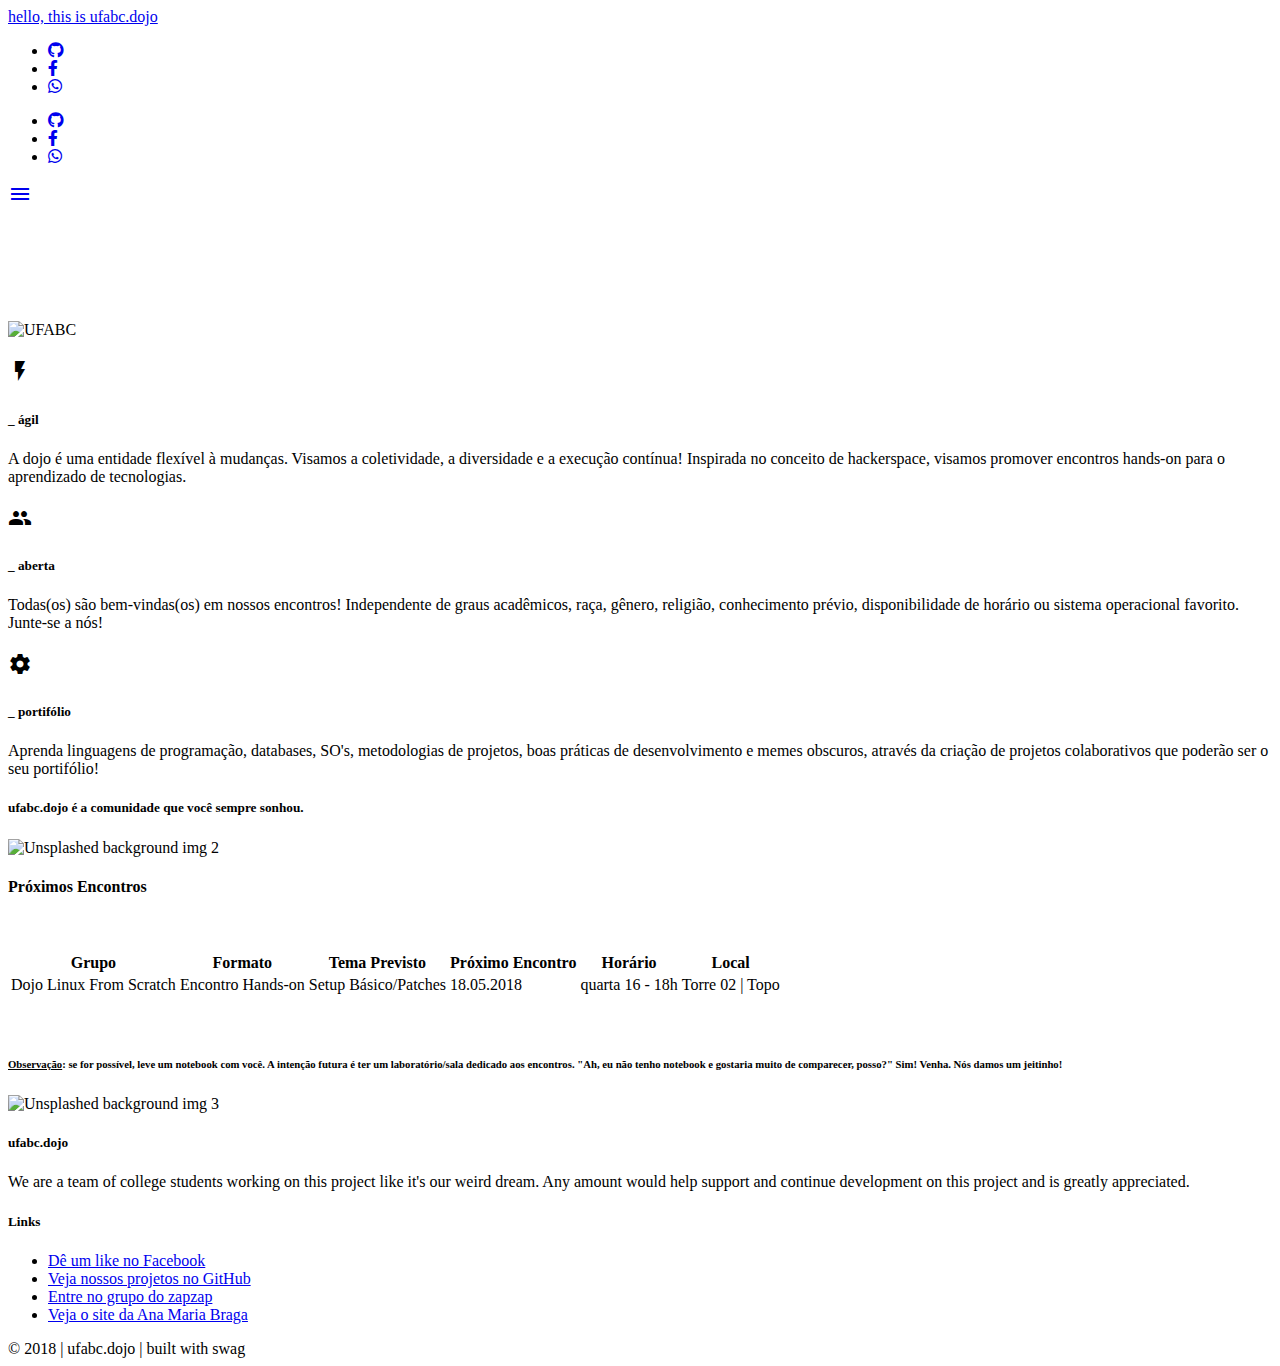
==== index.html @ faf7e6ad "removendo horários desatualizados" ====
<!DOCTYPE html>
<html lang="en">
<head>
  <meta http-equiv="Content-Type" content="text/html; charset=UTF-8"/>
  <meta name="viewport" content="width=device-width, initial-scale=1"/>
  <title>welcome to ufabc.dojo</title>

  <!-- CSS  -->
  <link href="https://use.fontawesome.com/releases/v5.0.8/css/all.css" rel="stylesheet">
  <link href="https://fonts.googleapis.com/icon?family=Material+Icons" rel="stylesheet">
  <link href="css/materialize.css" type="text/css" rel="stylesheet" media="screen,projection"/>
  <link href="css/style.css" type="text/css" rel="stylesheet" media="screen,projection"/>
</head>
<body>
  <nav class="white" role="navigation">
    <div class="nav-wrapper container">
      <a id="logo-container" href="#" class="brand-logo">hello, this is ufabc.dojo</a>
      <ul class="right hide-on-med-and-down">
		<li><a target="_blank" href="https://github.com/ufabc-dojo"><i class="fab fa-github"></i></a></li>
		<li><a target="_blank" href="https://www.facebook.com/ufabcdojo"><i class="fab fa-facebook-f"></i></a></li>
		<li><a target="_blank" href="https://web.whatsapp.com/accept?code=LlBSqXruJMTIbghfIOrS24"><i class="fab fa-whatsapp"></i></a></li>
      </ul>

      <ul id="nav-mobile" class="sidenav">
		<li><a target="_blank" href="https://github.com/ufabc-dojo"><i class="fab fa-github"></i></a></li>
		<li><a target="_blank" href="https://www.facebook.com/ufabcdojo"><i class="fab fa-facebook-f"></i></a></li>
		<li><a target="_blank" href="https://chat.whatsapp.com/LlBSqXruJMTIbghfIOrS24"><i class="fab fa-whatsapp"></i></a></li>
      </ul>
      <a href="#" data-target="nav-mobile" class="sidenav-trigger"><i class="material-icons">menu</i></a>
    </div>
  </nav>

  <br>
  <div id="index-banner" class="parallax-container">
    <div class="section no-pad-bot">
      <div class="container">
        <br><br>
        <h1 class="header center teal-text text-lighten-2"></h1>
        <div class="row center">
        </div>
        <br><br>

      </div>
    </div>
    <div class="parallax"><img src="assets/images/background1.jpg" alt="UFABC"></div>
  </div>


  <div class="container">
    <div class="section">

      <!--   Icon Section   -->
      <div class="row">
        <div class="col s12 m4">
          <div class="icon-block">
            <h2 class="center brown-text"><i class="material-icons">flash_on</i></h2>
            <h5 class="center">_ ágil</h5>

            <p class="light">A dojo é uma entidade flexível à mudanças. Visamos a coletividade, a diversidade e a execução contínua! Inspirada no conceito de hackerspace, visamos promover encontros hands-on para o aprendizado de tecnologias.</p>
          </div>
        </div>

        <div class="col s12 m4">
          <div class="icon-block">
            <h2 class="center brown-text"><i class="material-icons">group</i></h2>
            <h5 class="center">_ aberta</h5>

            <p class="light">Todas(os) são bem-vindas(os) em nossos encontros! Independente de graus acadêmicos, raça, gênero, religião, conhecimento prévio, disponibilidade de horário ou sistema operacional favorito. Junte-se a nós!</p>
          </div>
        </div>

        <div class="col s12 m4">
          <div class="icon-block">
            <h2 class="center brown-text"><i class="material-icons">settings</i></h2>
            <h5 class="center">_ portifólio</h5>

            <p class="light">Aprenda linguagens de programação, databases, SO's, metodologias de projetos, boas práticas de desenvolvimento e memes obscuros, através da criação de projetos colaborativos que poderão ser o seu portifólio! </p>
          </div>
        </div>
      </div>
    </div>
  </div>


  <div class="parallax-container valign-wrapper">
    <div class="section no-pad-bot">
      <div class="container">
        <div class="row center">
          <h5 class="header col s12 light">ufabc.dojo é a comunidade que você sempre sonhou.</h5>
        </div>
      </div>
    </div>
    <div class="parallax"><img src="assets/images/background2.jpg" alt="Unsplashed background img 2"></div>
  </div>

  <div class="container">
    <div class="section">

      <div class="row">
        <div class="container">
          <div class="col s12 center">
            <h3><i class="mdi-content-send brown-text"></i></h3>
            <h4>Próximos Encontros</h4>
            <br>
            <p class="left-align light"></p>
          </div>
          <table class="highlight">
            <thead>
              <tr>
                <th>Grupo</th>
                <th>Formato</th>
                <th>Tema Previsto</th>
                <th>Próximo Encontro</th>
                <th>Horário</th>
                <th>Local</th>
              </tr>
            </thead>
            <tbody>
              <tr>
                <td>Dojo Linux From Scratch</td>
                <td>Encontro Hands-on</td>
                <td>Setup Básico/Patches</td>
                <td>18.05.2018</td>
                <td>quarta 16 - 18h</td>
                <td>Torre 02 | Topo</td>
              </tr>
            </tbody>
          </table>
          <br><br>
          <h6><b><u>Observação</u></b>: se for possível, leve um notebook com você. A intenção futura é ter um laboratório/sala dedicado aos encontros. "Ah, eu não tenho notebook e gostaria muito de comparecer, posso?" Sim! Venha. Nós damos um jeitinho! </h6>
         </div>
      </div>
    </div>
  </div>


  <div class="parallax-container valign-wrapper">
    <div class="section no-pad-bot">
      <div class="container">
        <div class="row center">

        </div>
      </div>
    </div>
    <div class="parallax"><img src="assets/images/background3.jpg" alt="Unsplashed background img 3"></div>
  </div>

  <footer class="page-footer teal">
    <div class="container">
      <div class="row">
        <div class="col l6 s12">
          <h5 class="white-text">ufabc.dojo</h5>
          <p class="grey-text text-lighten-4">We are a team of college students working on this project like it's our weird dream. Any amount would help support and continue development on this project and is greatly appreciated.</p>
        </div>
         <div class="col l4 offset-l2 s12">
                <h5 class="white-text">Links</h5>
                <ul>
                  <li><a class="grey-text text-lighten-3" href="https://www.facebook.com/ufabcdojo">Dê um like no Facebook</a></li>
                  <li><a class="grey-text text-lighten-3" href="https://github.com/ufabc-dojo">Veja nossos projetos no GitHub</a></li>
                  <li><a class="grey-text text-lighten-3" href="https://web.whatsapp.com/accept?code=LlBSqXruJMTIbghfIOrS24">Entre no grupo do zapzap</a></li>
                  <li><a class="grey-text text-lighten-3" href="https://anamariabraga.globo.com/">Veja o site da Ana Maria Braga</a></li>
                </ul>
              </div>
      </div>
    </div>
    <div class="footer-copyright">
      <div class="container"> © 2018 | ufabc.dojo | built with swag
    </div>
  </footer>


  <!--  Scripts-->
  <script src="https://code.jquery.com/jquery-2.1.1.min.js"></script>
  <script src="js/materialize.js"></script>
  <script src="js/init.js"></script>

  </body>
</html>
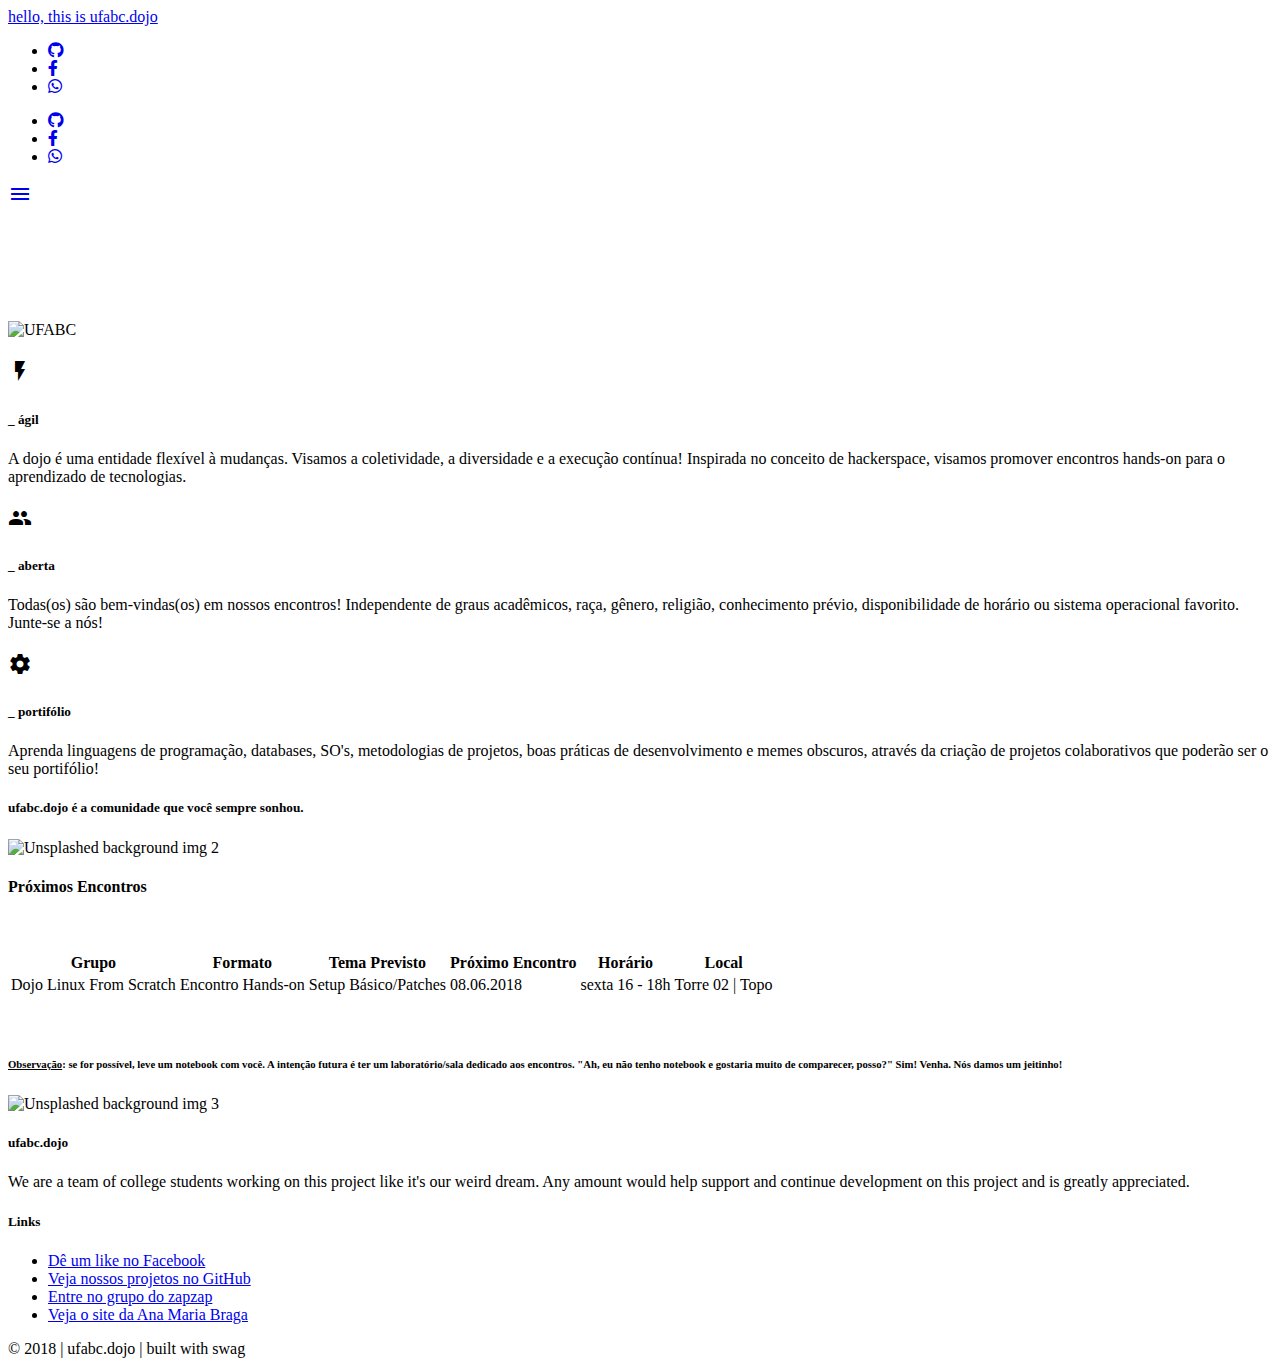
==== commit c429a0fa: "atualizando horários" ====
--- a/index.html
+++ b/index.html
@@ -4,6 +4,16 @@
   <meta http-equiv="Content-Type" content="text/html; charset=UTF-8"/>
   <meta name="viewport" content="width=device-width, initial-scale=1"/>
   <title>welcome to ufabc.dojo</title>
+
+  <!-- Global site tag (gtag.js) - Google Analytics -->
+  <script async src="https://www.googletagmanager.com/gtag/js?id=UA-119239906-1"></script>
+  <script>
+    window.dataLayer = window.dataLayer || [];
+    function gtag(){dataLayer.push(arguments);}
+    gtag('js', new Date());
+
+    gtag('config', 'UA-119239906-1');
+  </script>
 
   <!-- CSS  -->
   <link href="https://use.fontawesome.com/releases/v5.0.8/css/all.css" rel="stylesheet">
@@ -120,8 +130,8 @@
                 <td>Dojo Linux From Scratch</td>
                 <td>Encontro Hands-on</td>
                 <td>Setup Básico/Patches</td>
-                <td>18.05.2018</td>
-                <td>quarta 16 - 18h</td>
+                <td>08.06.2018</td>
+                <td>sexta 16 - 18h</td>
                 <td>Torre 02 | Topo</td>
               </tr>
             </tbody>
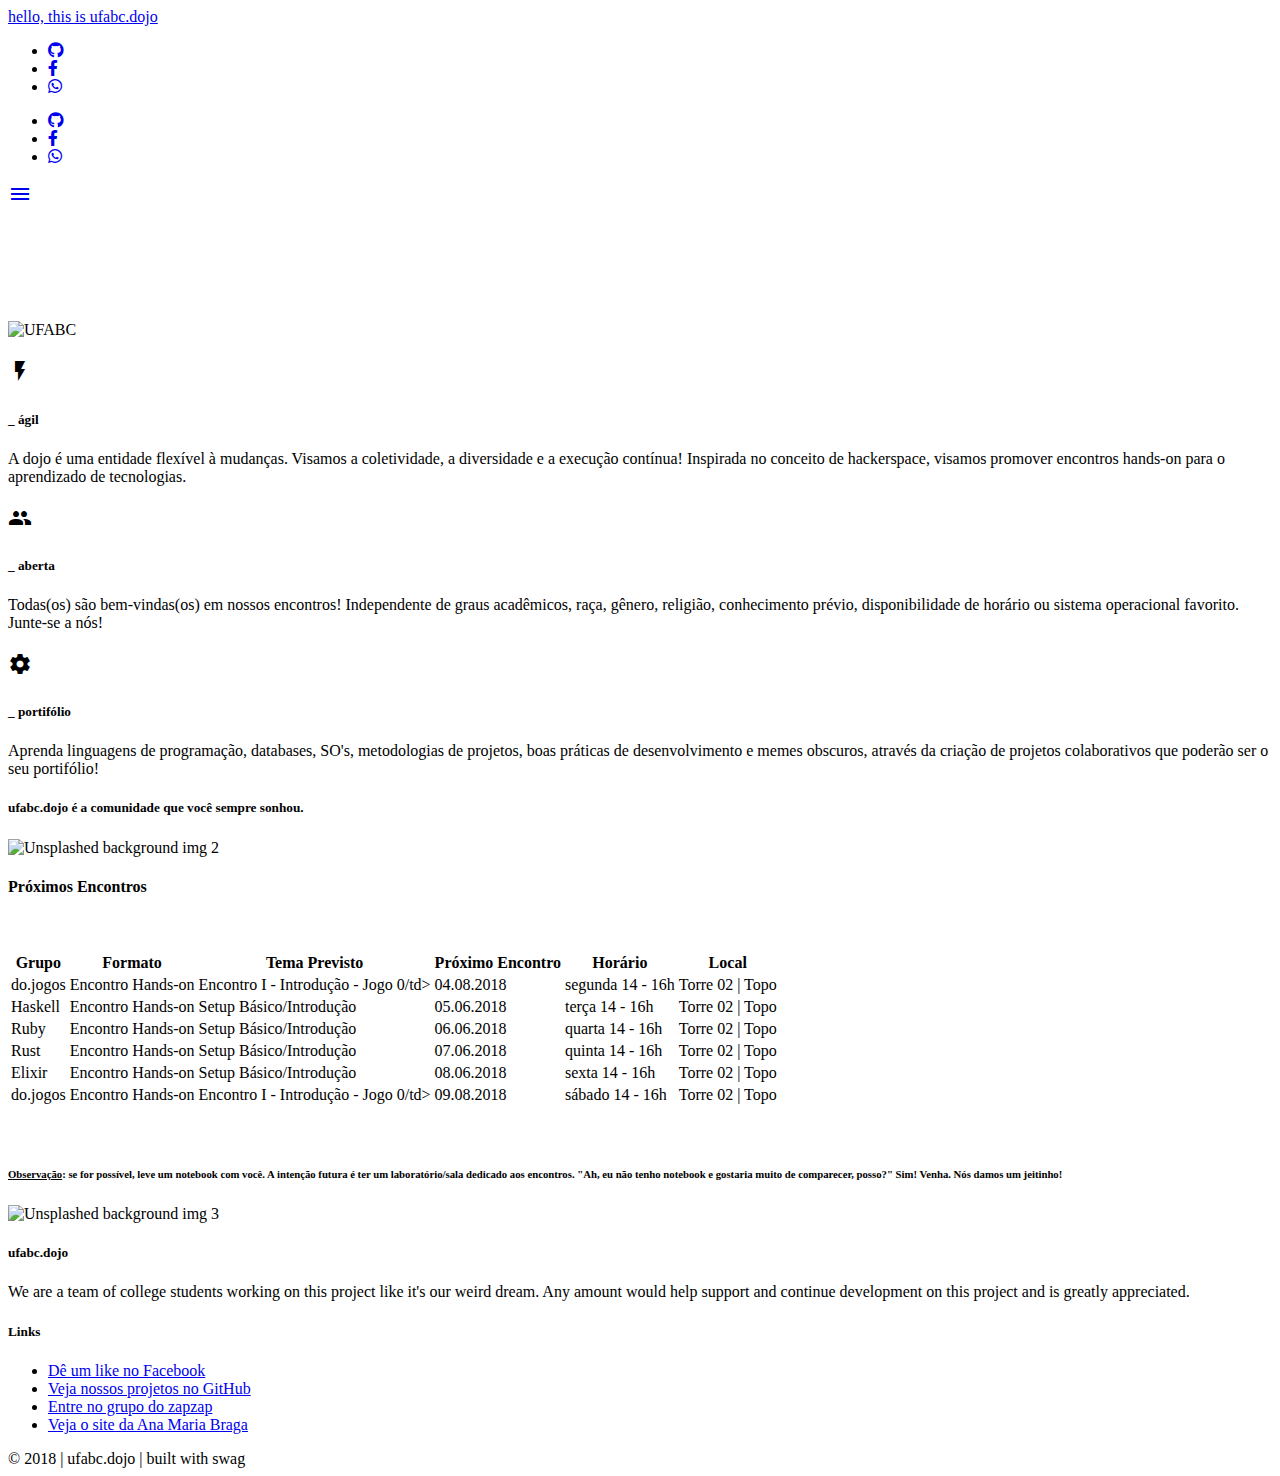
==== commit 3c90cf53: "horarios atualizados" ====
--- a/index.html
+++ b/index.html
@@ -127,11 +127,51 @@
             </thead>
             <tbody>
               <tr>
-                <td>Dojo Linux From Scratch</td>
-                <td>Encontro Hands-on</td>
-                <td>Setup Básico/Patches</td>
+                <td>do.jogos</td>
+                <td>Encontro Hands-on</td>
+                <td>Encontro I - Introdução - Jogo 0/td>
+                <td>04.08.2018</td>
+                <td>segunda 14 - 16h</td>
+                <td>Torre 02 | Topo</td>
+              </tr>
+              <tr>
+                <td>Haskell</td>
+                <td>Encontro Hands-on</td>
+                <td>Setup Básico/Introdução</td>
+                <td>05.06.2018</td>
+                <td>terça 14 - 16h</td>
+                <td>Torre 02 | Topo</td>
+              </tr>
+              <tr>
+                <td>Ruby</td>
+                <td>Encontro Hands-on</td>
+                <td>Setup Básico/Introdução</td>
+                <td>06.06.2018</td>
+                <td>quarta 14 - 16h</td>
+                <td>Torre 02 | Topo</td>
+              </tr>
+              <tr>
+                <td>Rust</td>
+                <td>Encontro Hands-on</td>
+                <td>Setup Básico/Introdução</td>
+                <td>07.06.2018</td>
+                <td>quinta 14 - 16h</td>
+                <td>Torre 02 | Topo</td>
+              </tr>
+              <tr>
+                <td>Elixir</td>
+                <td>Encontro Hands-on</td>
+                <td>Setup Básico/Introdução</td>
                 <td>08.06.2018</td>
-                <td>sexta 16 - 18h</td>
+                <td>sexta 14 - 16h</td>
+                <td>Torre 02 | Topo</td>
+              </tr>
+              <tr>
+                <td>do.jogos</td>
+                <td>Encontro Hands-on</td>
+                <td>Encontro I - Introdução - Jogo 0/td>
+                <td>09.08.2018</td>
+                <td>sábado 14 - 16h</td>
                 <td>Torre 02 | Topo</td>
               </tr>
             </tbody>
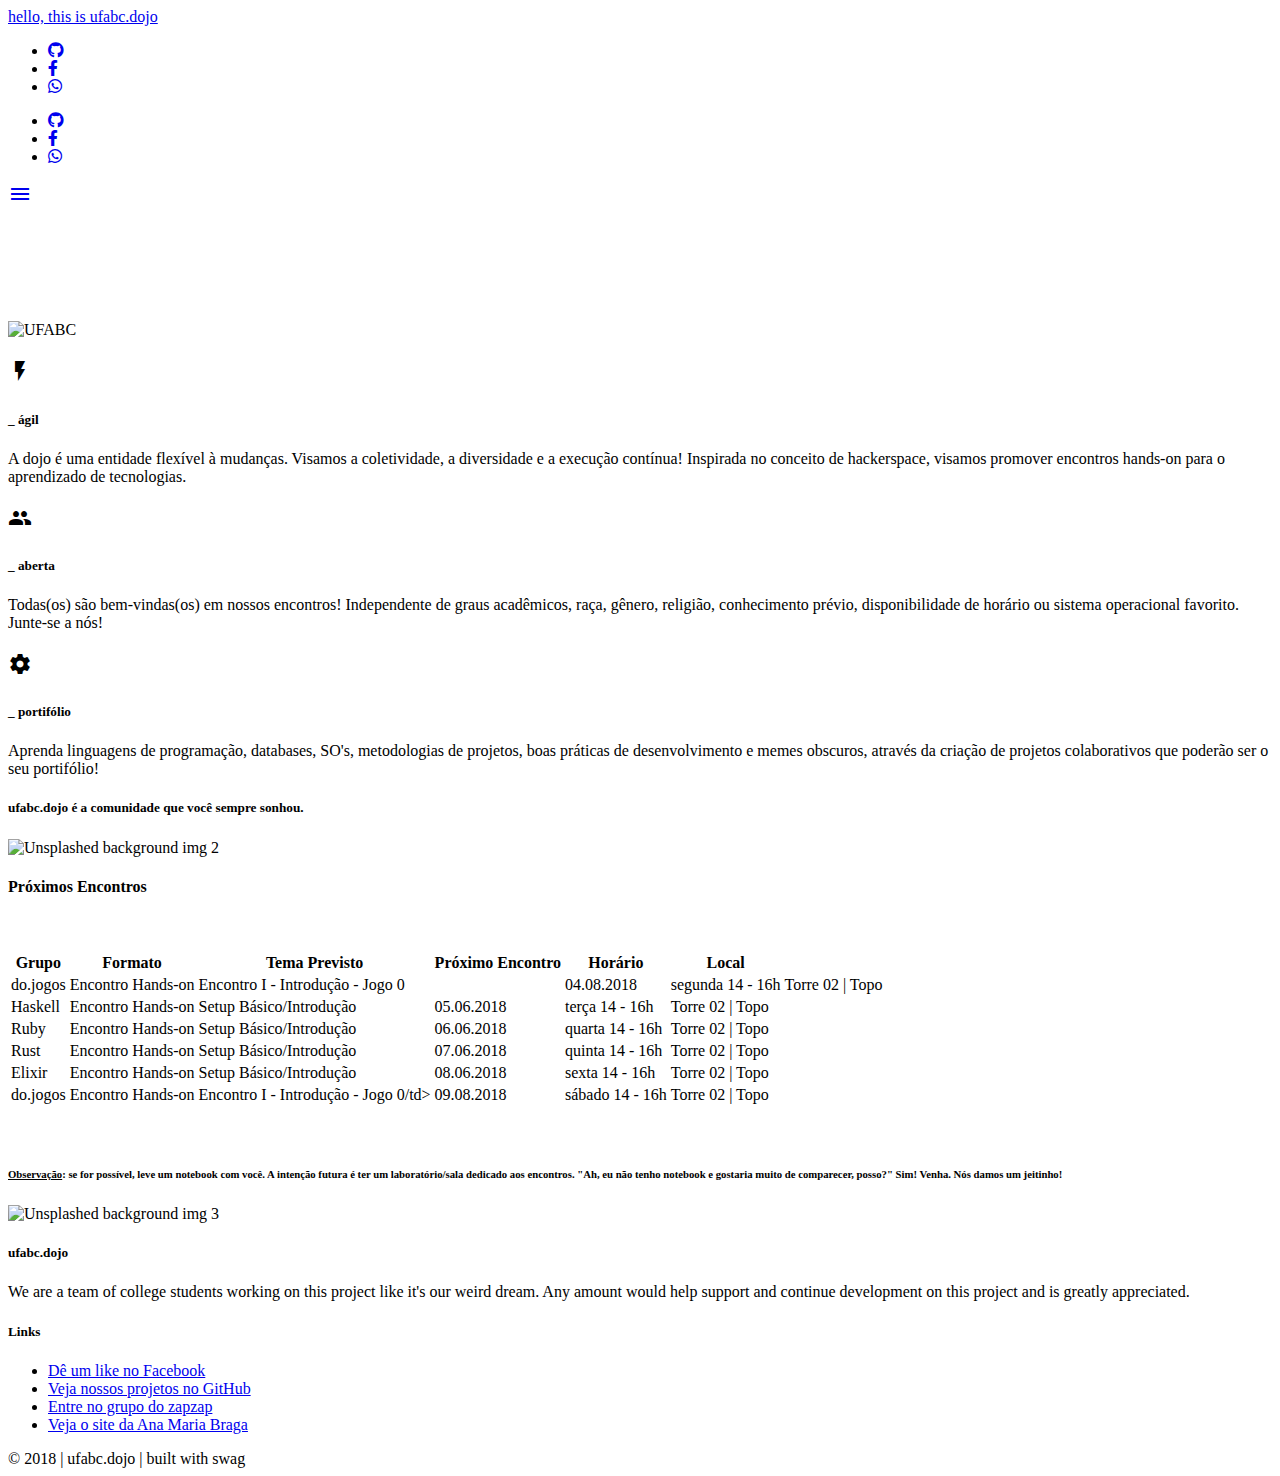
==== commit 4d8bd226: "atualizando hoarários site" ====
--- a/index.html
+++ b/index.html
@@ -129,7 +129,7 @@
               <tr>
                 <td>do.jogos</td>
                 <td>Encontro Hands-on</td>
-                <td>Encontro I - Introdução - Jogo 0/td>
+                <td>Encontro I - Introdução - Jogo 0 <td>
                 <td>04.08.2018</td>
                 <td>segunda 14 - 16h</td>
                 <td>Torre 02 | Topo</td>
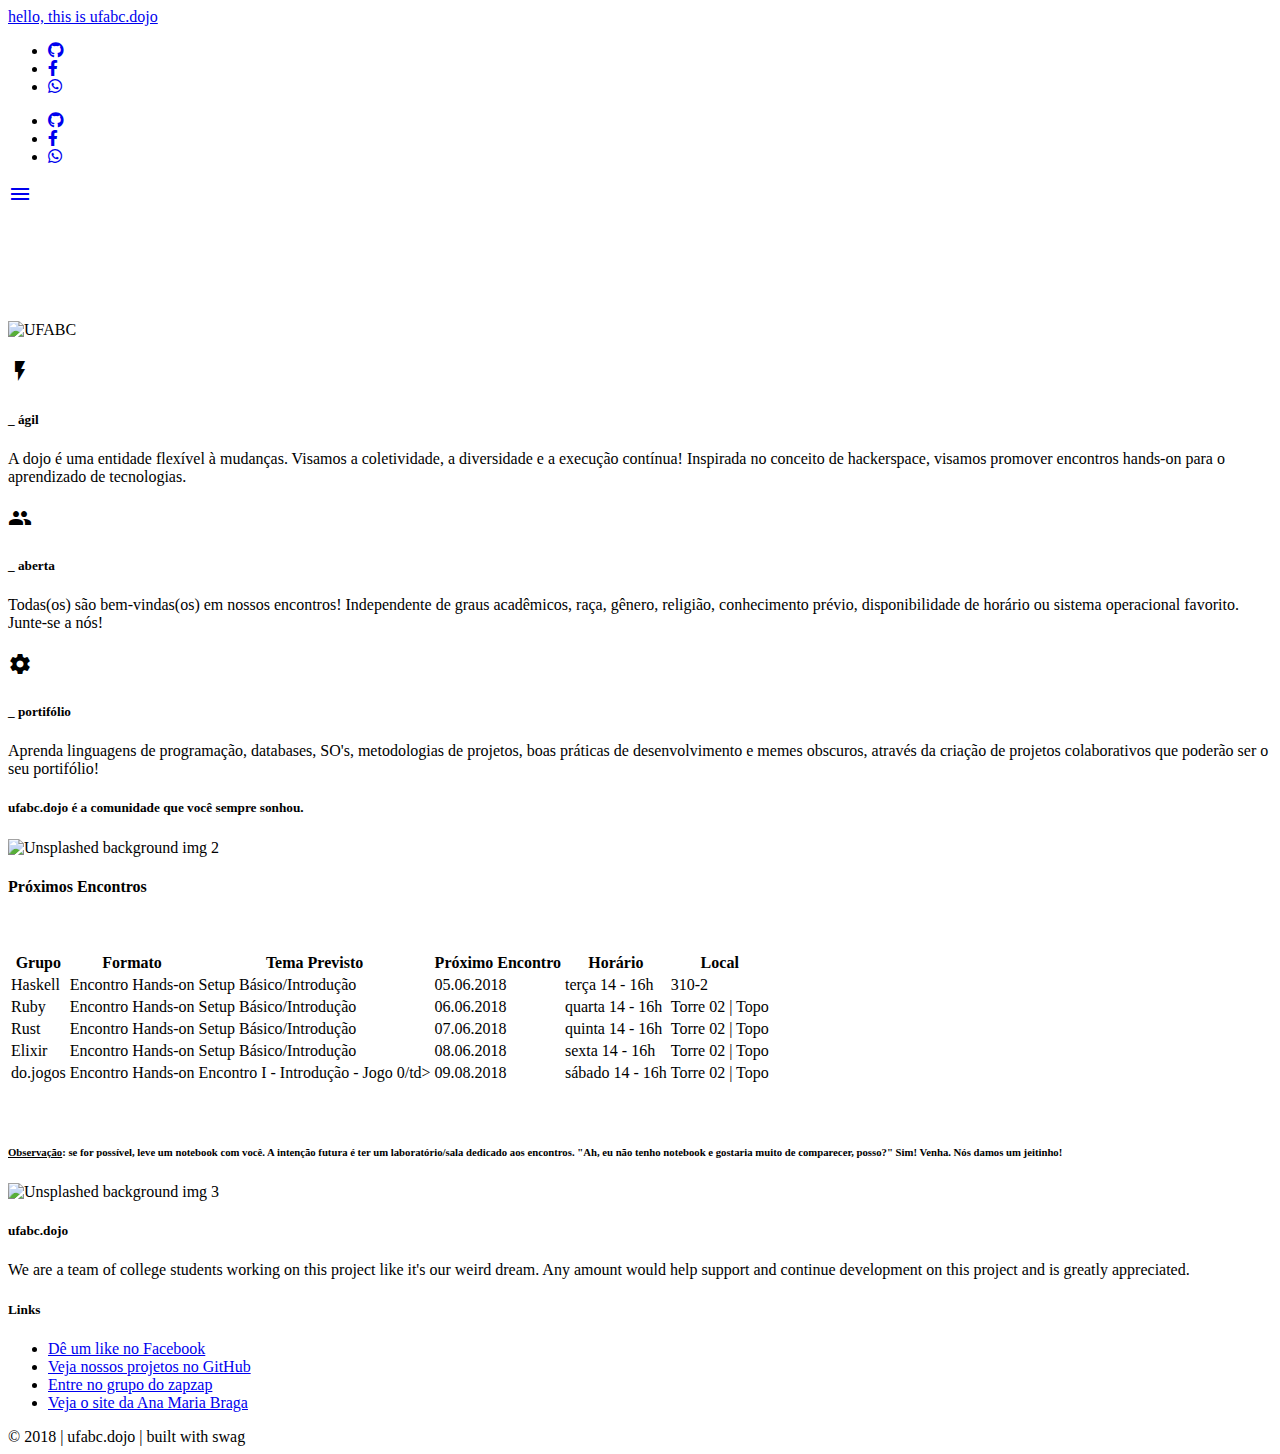
==== commit 0a8927f9: "att horario" ====
--- a/index.html
+++ b/index.html
@@ -127,20 +127,12 @@
             </thead>
             <tbody>
               <tr>
-                <td>do.jogos</td>
-                <td>Encontro Hands-on</td>
-                <td>Encontro I - Introdução - Jogo 0 <td>
-                <td>04.08.2018</td>
-                <td>segunda 14 - 16h</td>
-                <td>Torre 02 | Topo</td>
-              </tr>
-              <tr>
                 <td>Haskell</td>
                 <td>Encontro Hands-on</td>
                 <td>Setup Básico/Introdução</td>
                 <td>05.06.2018</td>
                 <td>terça 14 - 16h</td>
-                <td>Torre 02 | Topo</td>
+                <td>310-2</td>
               </tr>
               <tr>
                 <td>Ruby</td>
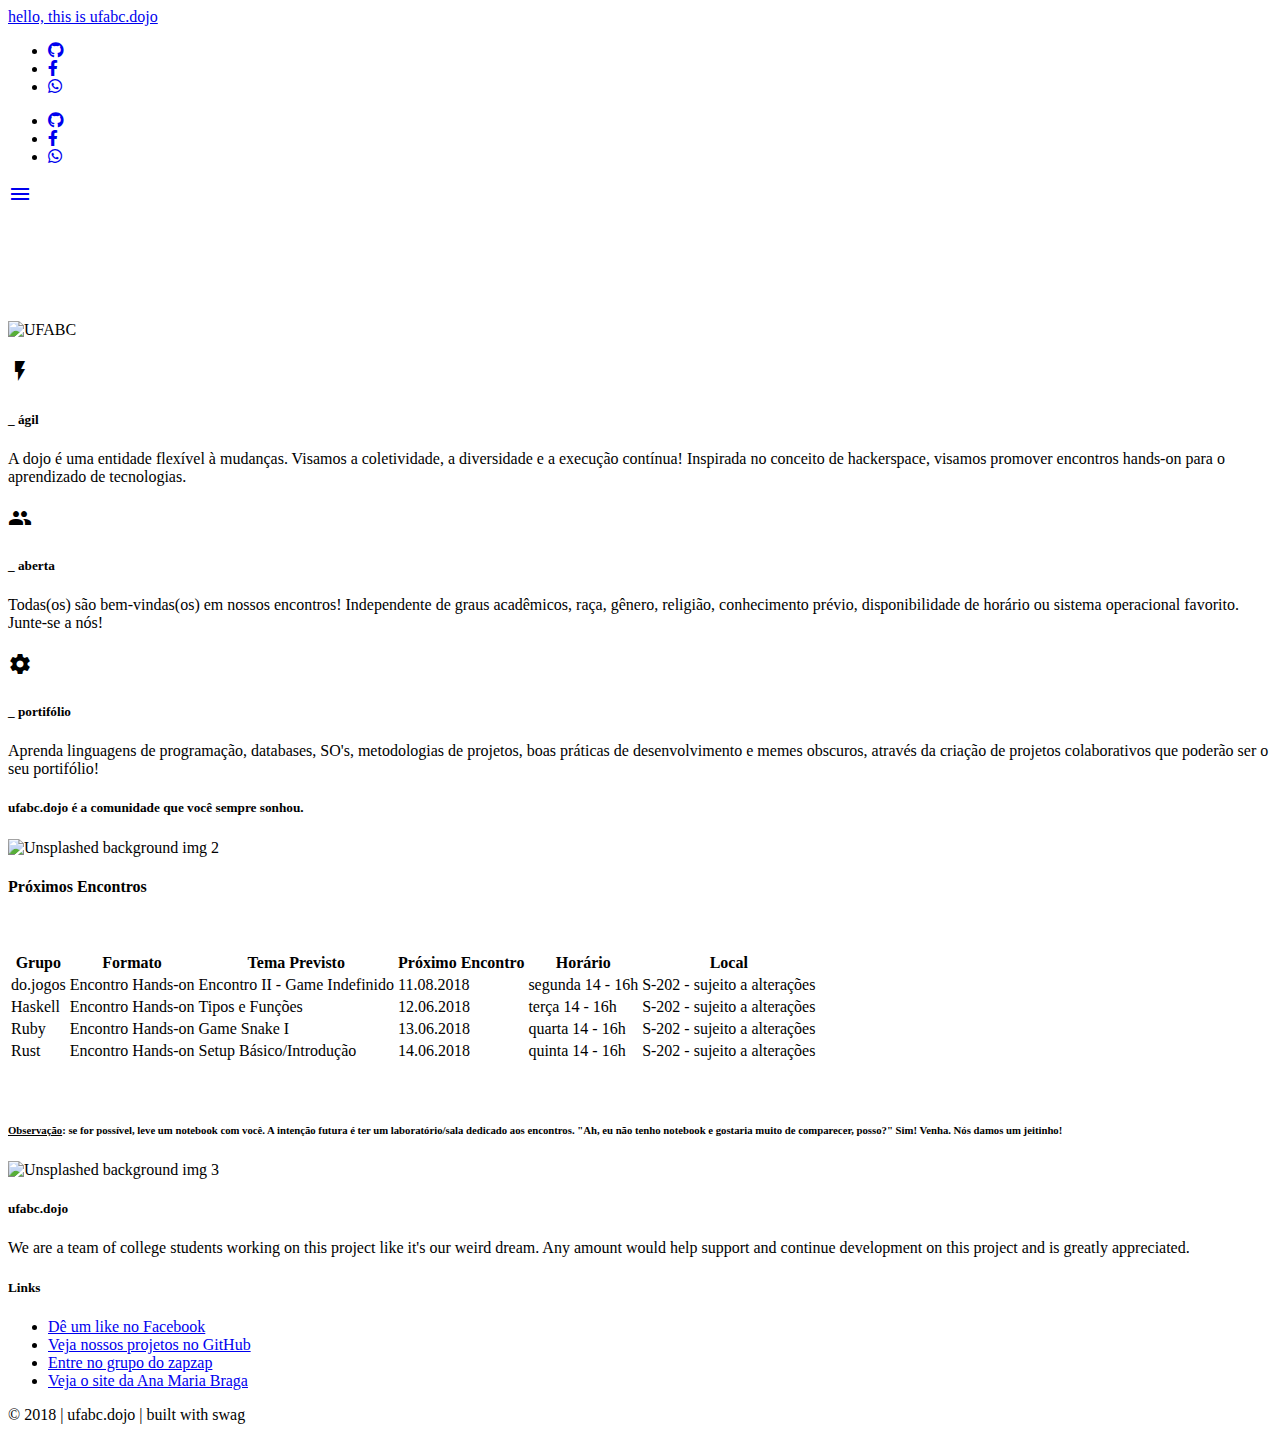
==== commit c525adc8: "att horarios" ====
--- a/index.html
+++ b/index.html
@@ -127,44 +127,36 @@
             </thead>
             <tbody>
               <tr>
+                <td>do.jogos</td>
+                <td>Encontro Hands-on</td>
+                <td>Encontro II - Game Indefinido</td>
+                <td>11.08.2018</td>
+                <td>segunda 14 - 16h</td>
+                <td>S-202 - sujeito a alterações</td>
+              </tr>
+              <tr>
                 <td>Haskell</td>
                 <td>Encontro Hands-on</td>
+                <td>Tipos e Funções</td>
+                <td>12.06.2018</td>
+                <td>terça 14 - 16h</td>
+                <td>S-202 - sujeito a alterações</td>
+              </tr>
+              <tr>
+                <td>Ruby</td>
+                <td>Encontro Hands-on</td>
+                <td>Game Snake I</td>
+                <td>13.06.2018</td>
+                <td>quarta 14 - 16h</td>
+                <td>S-202 - sujeito a alterações</td>
+              </tr>
+              <tr>
+                <td>Rust</td>
+                <td>Encontro Hands-on</td>
                 <td>Setup Básico/Introdução</td>
-                <td>05.06.2018</td>
-                <td>terça 14 - 16h</td>
-                <td>310-2</td>
-              </tr>
-              <tr>
-                <td>Ruby</td>
-                <td>Encontro Hands-on</td>
-                <td>Setup Básico/Introdução</td>
-                <td>06.06.2018</td>
-                <td>quarta 14 - 16h</td>
-                <td>Torre 02 | Topo</td>
-              </tr>
-              <tr>
-                <td>Rust</td>
-                <td>Encontro Hands-on</td>
-                <td>Setup Básico/Introdução</td>
-                <td>07.06.2018</td>
+                <td>14.06.2018</td>
                 <td>quinta 14 - 16h</td>
-                <td>Torre 02 | Topo</td>
-              </tr>
-              <tr>
-                <td>Elixir</td>
-                <td>Encontro Hands-on</td>
-                <td>Setup Básico/Introdução</td>
-                <td>08.06.2018</td>
-                <td>sexta 14 - 16h</td>
-                <td>Torre 02 | Topo</td>
-              </tr>
-              <tr>
-                <td>do.jogos</td>
-                <td>Encontro Hands-on</td>
-                <td>Encontro I - Introdução - Jogo 0/td>
-                <td>09.08.2018</td>
-                <td>sábado 14 - 16h</td>
-                <td>Torre 02 | Topo</td>
+                <td>S-202 - sujeito a alterações</td>
               </tr>
             </tbody>
           </table>
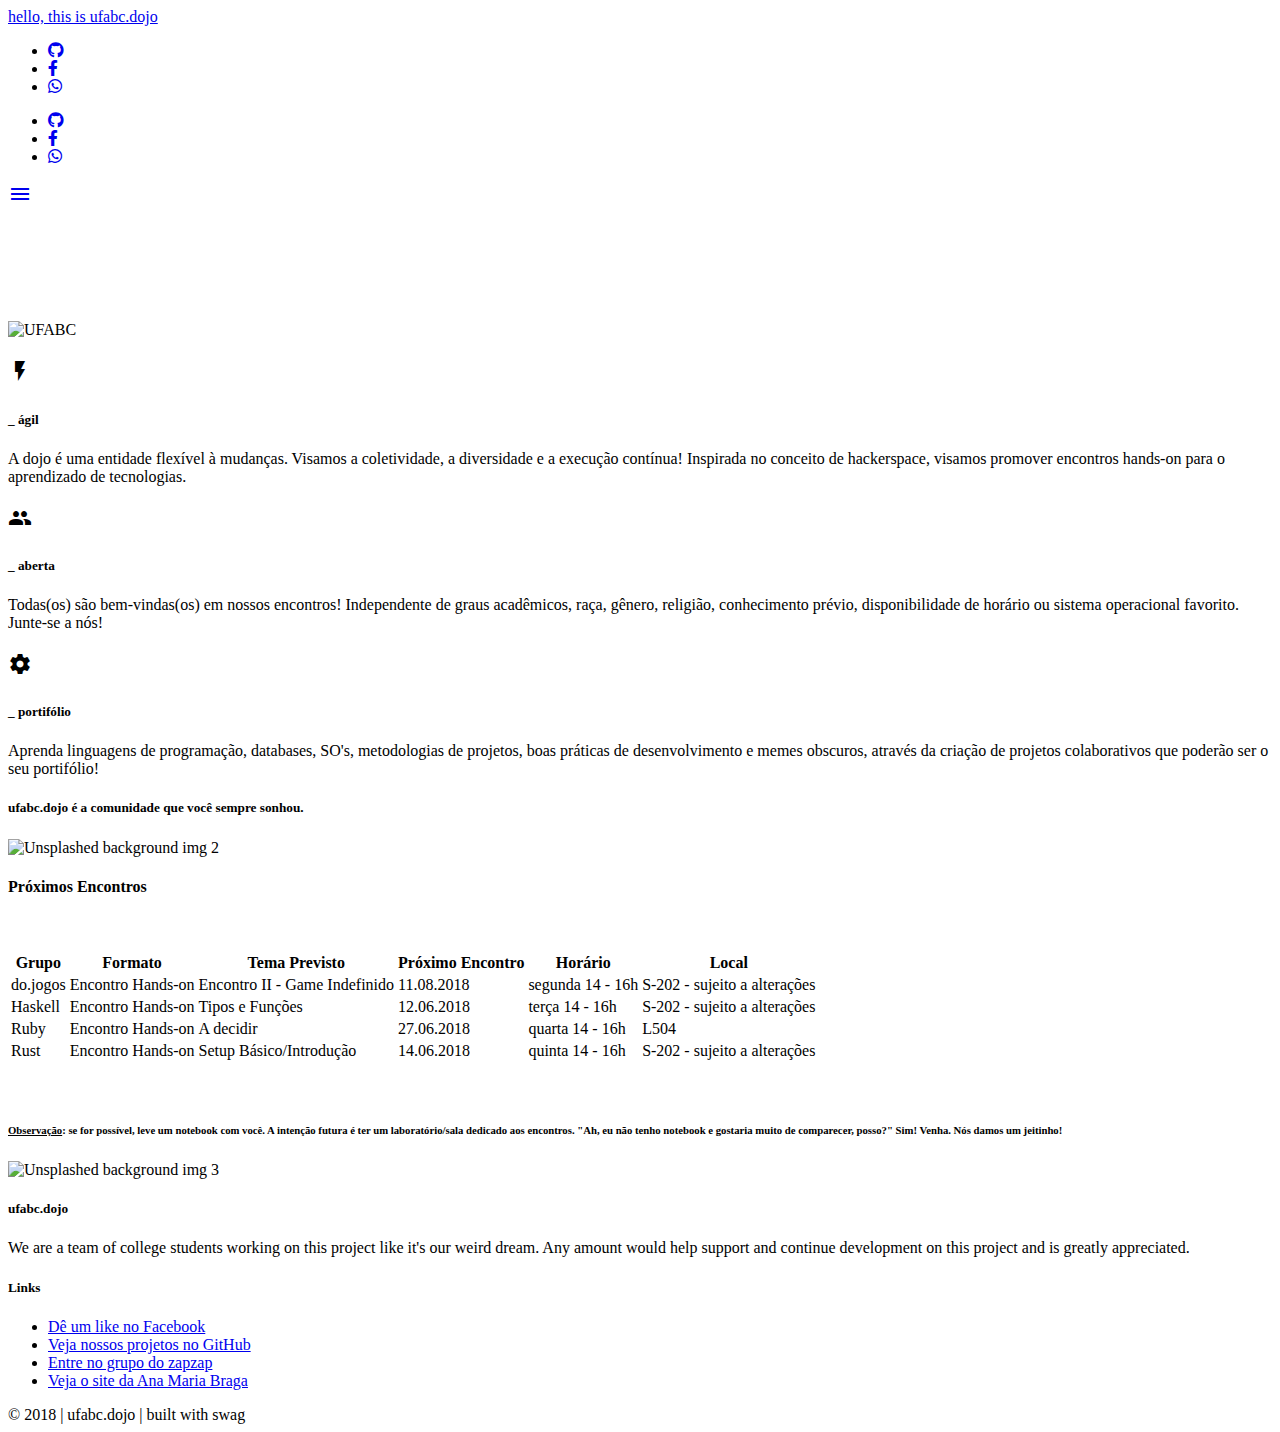
==== commit 5a1fb6ea: "att horario ruby" ====
--- a/index.html
+++ b/index.html
@@ -145,10 +145,10 @@
               <tr>
                 <td>Ruby</td>
                 <td>Encontro Hands-on</td>
-                <td>Game Snake I</td>
-                <td>13.06.2018</td>
+                <td>A decidir</td>
+                <td>27.06.2018</td>
                 <td>quarta 14 - 16h</td>
-                <td>S-202 - sujeito a alterações</td>
+                <td>L504</td>
               </tr>
               <tr>
                 <td>Rust</td>
